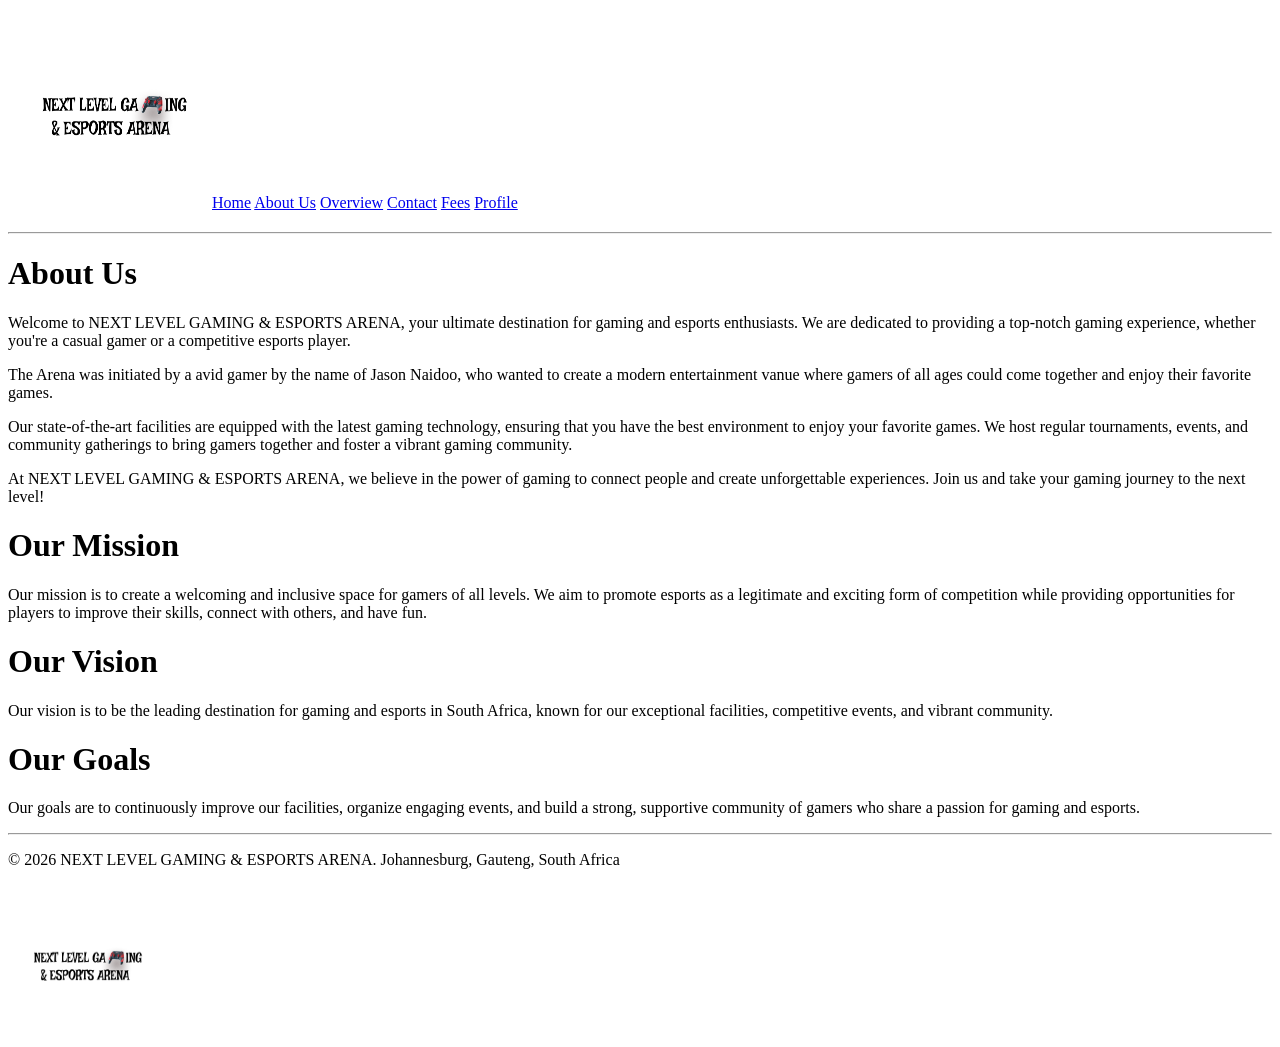
==== about.html @ 1d3b277e "initial commit" ====
<!DOCTYPE html>
<html lang="en">
<head>
    <meta charset="UTF-8">
    <meta name="viewport" content="width=device-width, initial-scale=1.0">
    <title>NEXT LEVEL GAMING & ESPORTS ARENA
    </title>
   
</head>
<body>
    <div>
    <header>
        <nav>
            <img src="LOGO 1.png" width="200" height="200" alt= >
            <a href="index.html">Home</a>
            <a href="about.html">About Us</a>
            <a href="overview.html">Overview</a>
            <a href="contact.html">Contact</a>
            <a href="fees.html">Fees</a>
            <a href="profile.html">Profile</a>
            <h2>
          
            <hr>
        </nav>
    </header>

    <main>
        <h1>About Us</h1>
        <p>Welcome to NEXT LEVEL GAMING & ESPORTS ARENA, your ultimate destination for gaming and esports enthusiasts. We are dedicated to providing a top-notch gaming experience, whether you're a casual gamer or a competitive esports player.</p>
        <p>The Arena was initiated by a avid gamer by the name of Jason Naidoo, who wanted to create a modern entertainment vanue where gamers of all ages could come together and enjoy their favorite games.</p>
        <p>Our state-of-the-art facilities are equipped with the latest gaming technology, ensuring that you have the best environment to enjoy your favorite games. We host regular tournaments, events, and community gatherings to bring gamers together and foster a vibrant gaming community.</p>
        <p>At NEXT LEVEL GAMING & ESPORTS ARENA, we believe in the power of gaming to connect people and create unforgettable experiences. Join us and take your gaming journey to the next level!</p>
        <h1>Our Mission</h1>
        <p>Our mission is to create a welcoming and inclusive space for gamers of all levels. We aim to promote esports as a legitimate and exciting form of competition while providing opportunities for players to improve their skills, connect with others, and have fun.</p>
        <h1>Our Vision</h1>
        <p>Our vision is to be the leading destination for gaming and esports in South Africa, known for our exceptional facilities, competitive events, and vibrant community.</p>
        <h1>Our Goals</h1>
        <p>Our goals are to continuously improve our facilities, organize engaging events, and build a strong, supportive community of gamers who share a passion for gaming and esports.</p>
    </main>

    <footer>
        <hr>
        <p>&copy; 2026 NEXT LEVEL GAMING & ESPORTS ARENA. Johannesburg, Gauteng, South Africa</p>
        <img src="LOGO 1.png" width="150" height="150" alt= >
    </footer>
</body>
</html>
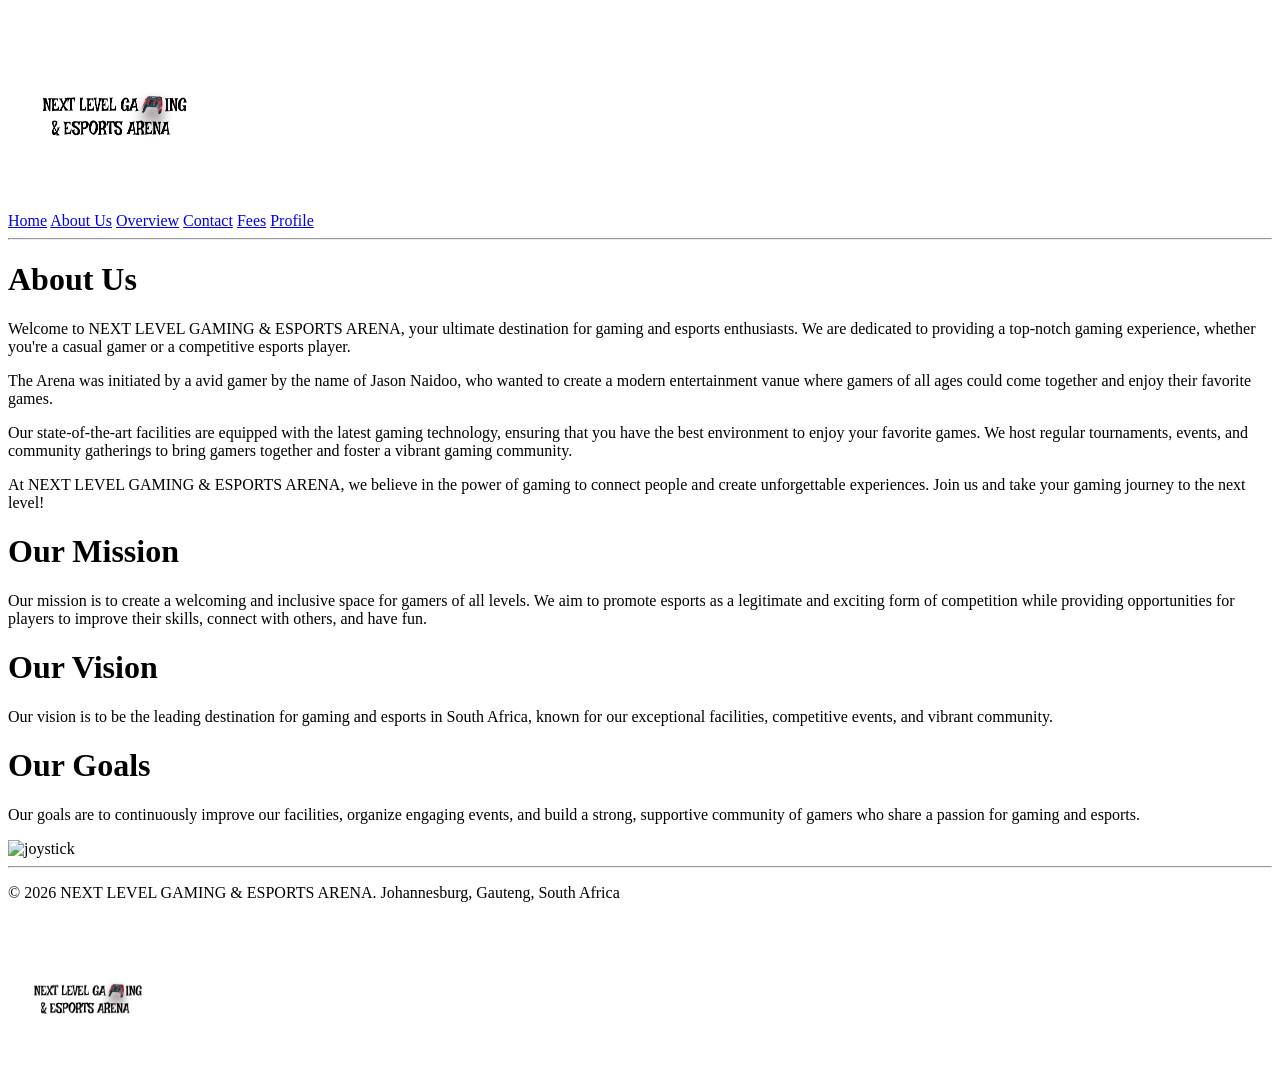
==== commit d6855970: "Updated and edited files" ====
--- a/about.html
+++ b/about.html
@@ -8,18 +8,16 @@
    
 </head>
 <body>
-    <div>
-    <header>
-        <nav>
-            <img src="LOGO 1.png" width="200" height="200" alt= >
+     <header>
+        
+             <img src="LOGO 1.png" width="200" height="200" alt= >
+            <nav>
             <a href="index.html">Home</a>
             <a href="about.html">About Us</a>
             <a href="overview.html">Overview</a>
             <a href="contact.html">Contact</a>
             <a href="fees.html">Fees</a>
             <a href="profile.html">Profile</a>
-            <h2>
-          
             <hr>
         </nav>
     </header>
@@ -37,6 +35,7 @@
         <h1>Our Goals</h1>
         <p>Our goals are to continuously improve our facilities, organize engaging events, and build a strong, supportive community of gamers who share a passion for gaming and esports.</p>
     </main>
+    <img src="" alt="joystick" width="400" height="300">
 
     <footer>
         <hr>
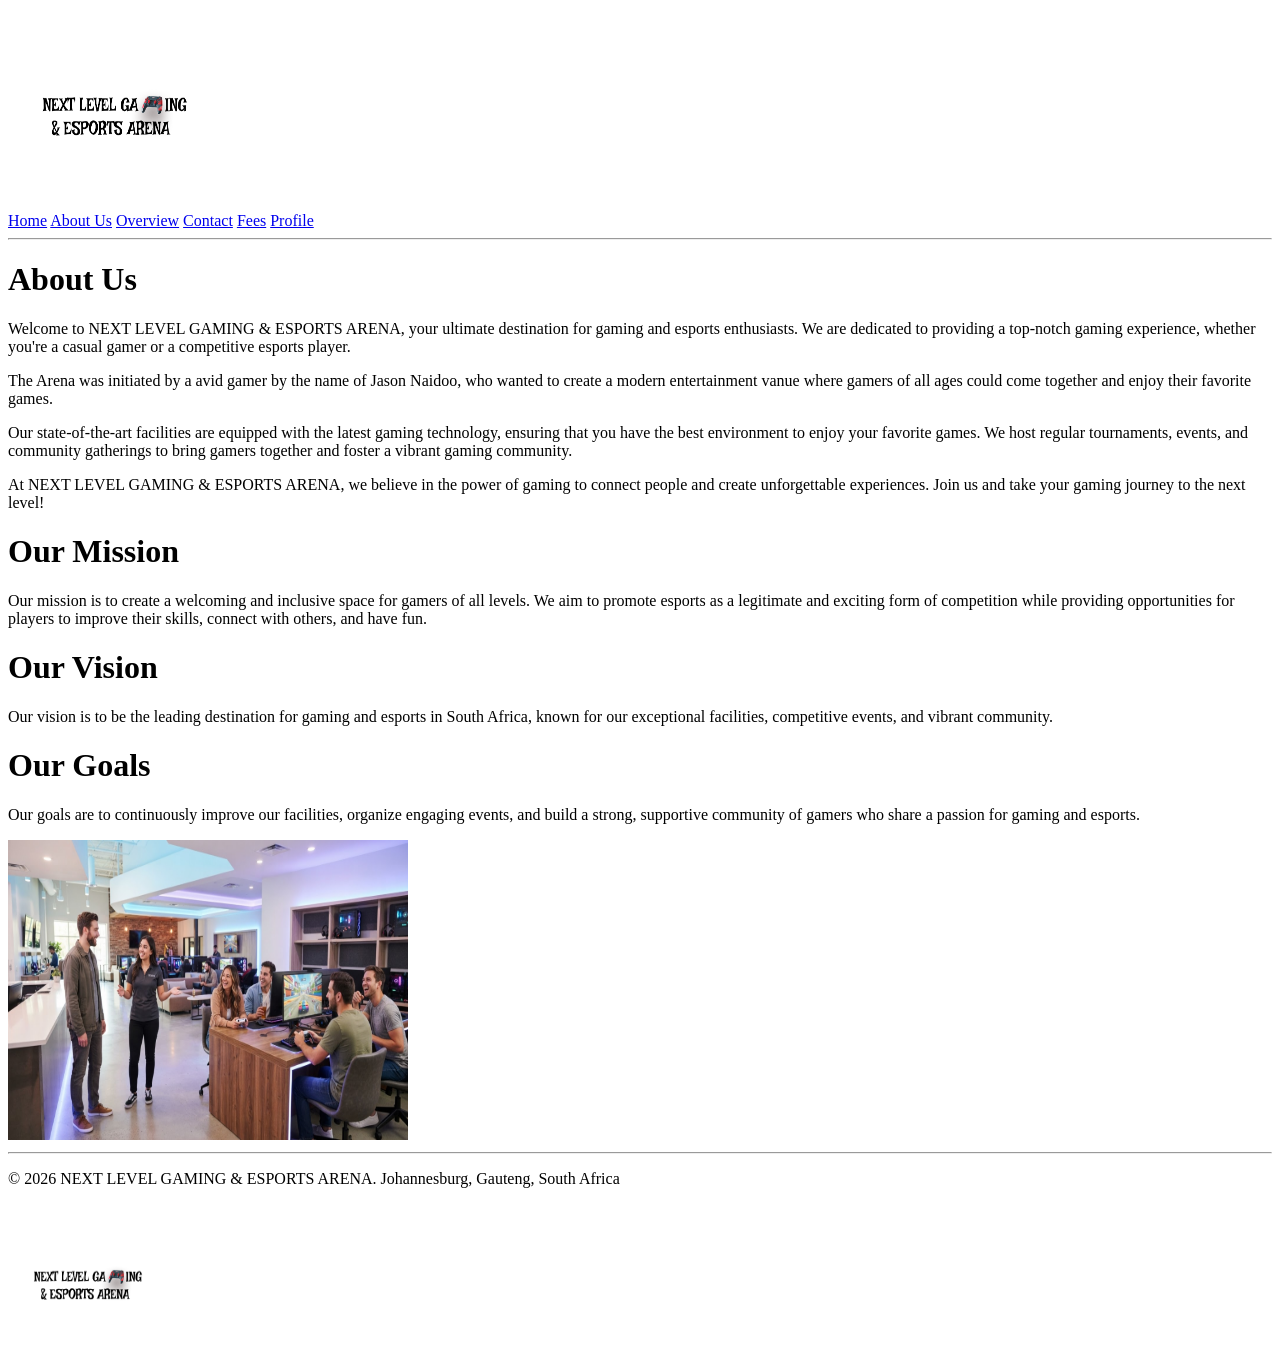
==== commit 56ec2bb1: "added images and edited some files" ====
--- a/about.html
+++ b/about.html
@@ -35,7 +35,7 @@
         <h1>Our Goals</h1>
         <p>Our goals are to continuously improve our facilities, organize engaging events, and build a strong, supportive community of gamers who share a passion for gaming and esports.</p>
     </main>
-    <img src="" alt="joystick" width="400" height="300">
+    <img src="gaming community.png" alt="gaming community" width="400" height="300">
 
     <footer>
         <hr>
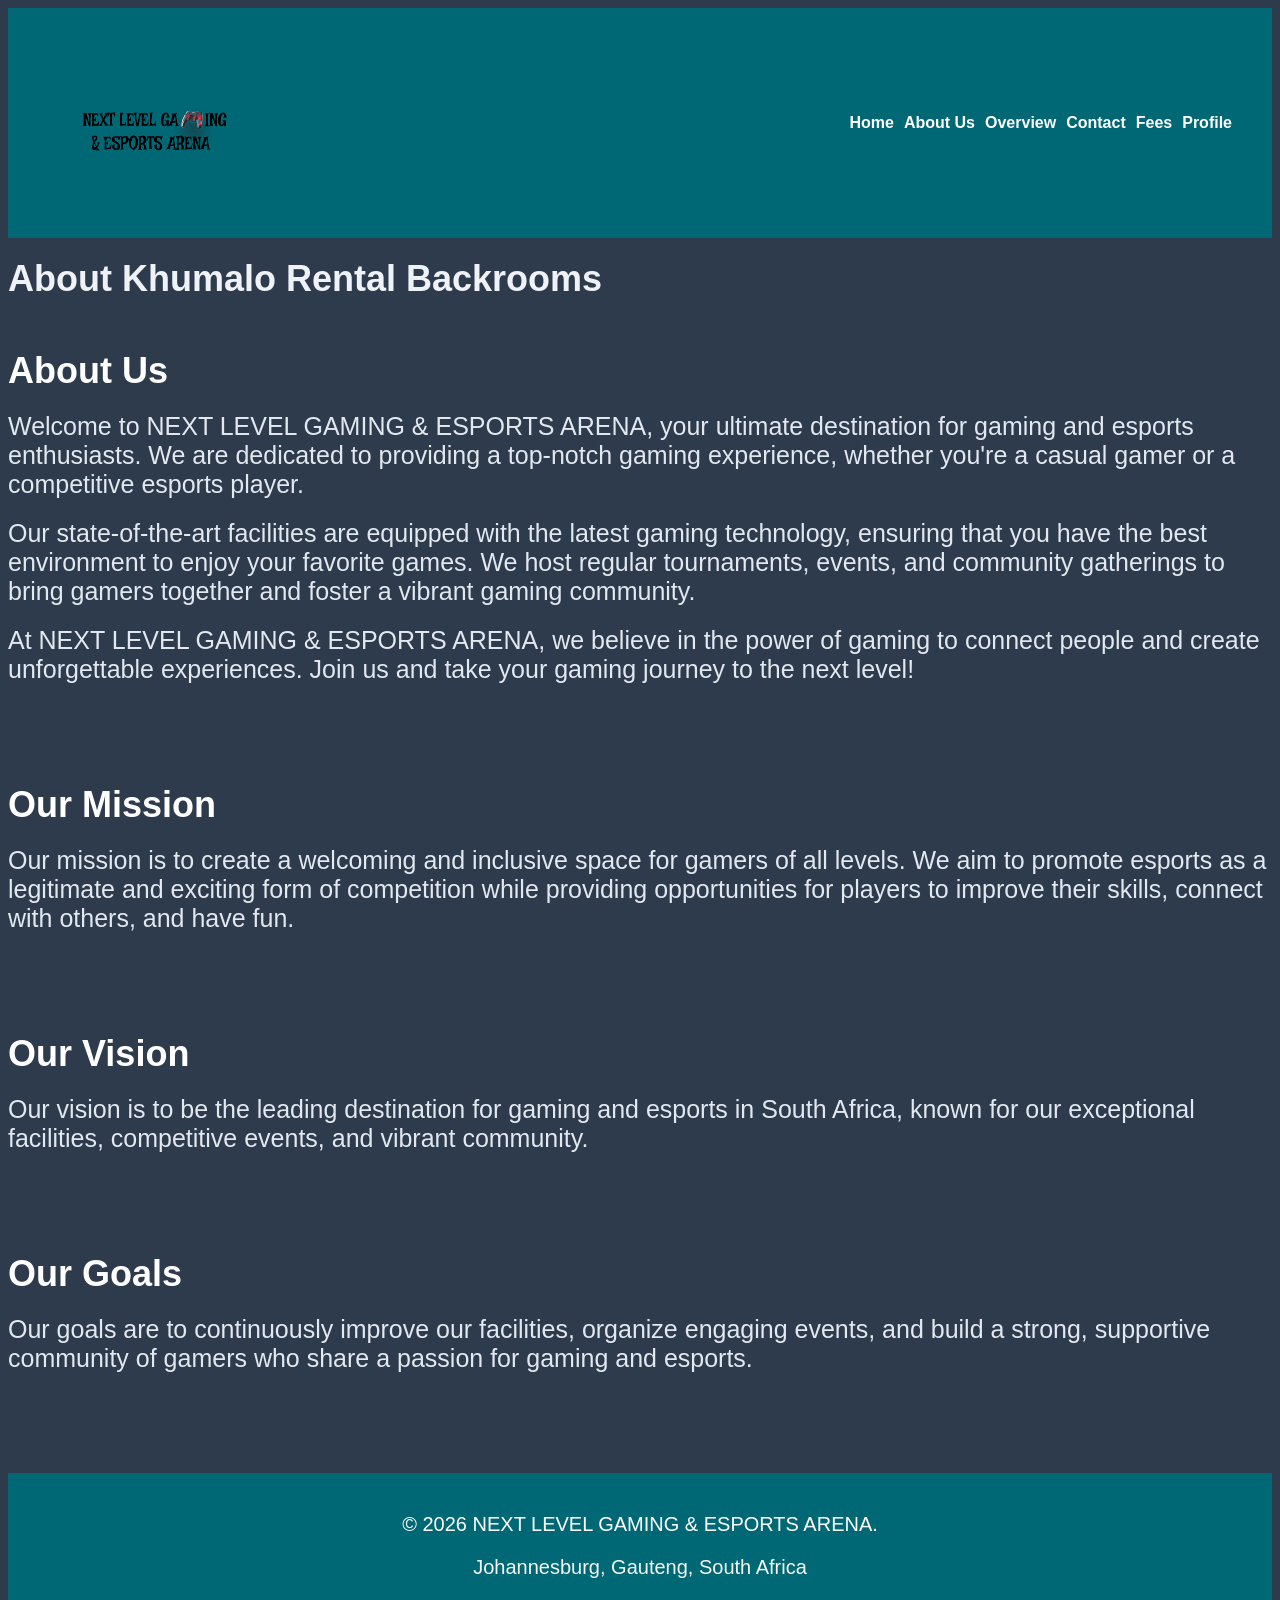
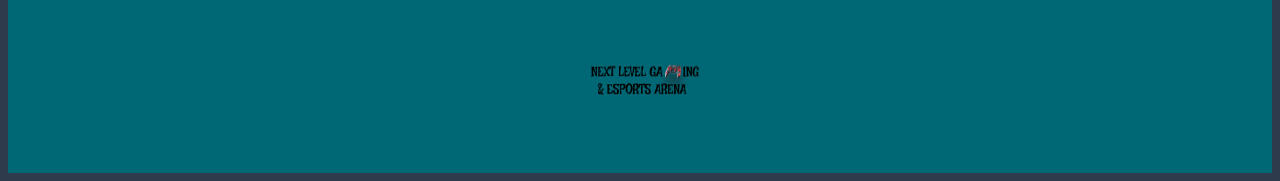
==== commit 26ab0b8b: "Added meta tags" ====
--- a/about.html
+++ b/about.html
@@ -3,11 +3,17 @@
 <head>
     <meta charset="UTF-8">
     <meta name="viewport" content="width=device-width, initial-scale=1.0">
-    <title>NEXT LEVEL GAMING & ESPORTS ARENA
-    </title>
-   
+    <title>NEXT LEVEL GAMING & ESPORTS ARENA</title>
+
+    <!-- added meta tags for SEO and description -->
+   <meta name="keywords" content="Khumalo Rental Backrooms, Khumalo Residence, rooms for rent, affordable student accommodation, secure backrooms, township rentals, rooms for business travelers, clean rooms to rent">
+    <meta name="description" content="Welcome to Khumalo Rental Backrooms. Find your perfect backroom for rent in Benoni, Gauteng.">
+    <meta name="revisit" content="20 days">
+    <meta name="robots" content="index, follow">
+
+    <link rel="stylesheet" href="style.css">
 </head>
-<body>
+<body class="about-page">
      <header>
         
              <img src="LOGO 1.png" width="200" height="200" alt= >
@@ -18,28 +24,27 @@
             <a href="contact.html">Contact</a>
             <a href="fees.html">Fees</a>
             <a href="profile.html">Profile</a>
-            <hr>
+        
         </nav>
     </header>
-
+<h1 id="about-heading">About Khumalo Rental Backrooms</h1>
     <main>
-        <h1>About Us</h1>
+        <h2>About Us</h2>
         <p>Welcome to NEXT LEVEL GAMING & ESPORTS ARENA, your ultimate destination for gaming and esports enthusiasts. We are dedicated to providing a top-notch gaming experience, whether you're a casual gamer or a competitive esports player.</p>
-        <p>The Arena was initiated by a avid gamer by the name of Jason Naidoo, who wanted to create a modern entertainment vanue where gamers of all ages could come together and enjoy their favorite games.</p>
         <p>Our state-of-the-art facilities are equipped with the latest gaming technology, ensuring that you have the best environment to enjoy your favorite games. We host regular tournaments, events, and community gatherings to bring gamers together and foster a vibrant gaming community.</p>
         <p>At NEXT LEVEL GAMING & ESPORTS ARENA, we believe in the power of gaming to connect people and create unforgettable experiences. Join us and take your gaming journey to the next level!</p>
-        <h1>Our Mission</h1>
+        <h2>Our Mission</h2>
         <p>Our mission is to create a welcoming and inclusive space for gamers of all levels. We aim to promote esports as a legitimate and exciting form of competition while providing opportunities for players to improve their skills, connect with others, and have fun.</p>
-        <h1>Our Vision</h1>
+        <h2>Our Vision</h2>
         <p>Our vision is to be the leading destination for gaming and esports in South Africa, known for our exceptional facilities, competitive events, and vibrant community.</p>
-        <h1>Our Goals</h1>
+        <h2>Our Goals</h2>
         <p>Our goals are to continuously improve our facilities, organize engaging events, and build a strong, supportive community of gamers who share a passion for gaming and esports.</p>
     </main>
-    <img src="gaming community.png" alt="gaming community" width="400" height="300">
 
     <footer>
-        <hr>
-        <p>&copy; 2026 NEXT LEVEL GAMING & ESPORTS ARENA. Johannesburg, Gauteng, South Africa</p>
+        
+        <p id="copyright">&copy; 2026 NEXT LEVEL GAMING & ESPORTS ARENA.</p>
+            <p id="address">Johannesburg, Gauteng, South Africa</p>
         <img src="LOGO 1.png" width="150" height="150" alt= >
     </footer>
 </body>
--- a/style.css
+++ b/style.css
@@ -0,0 +1,733 @@
+.hero-section {
+    background-image: linear-gradient(to bottom, rgba(10, 25, 47, 0.85) 0%, rgba(0, 255, 255, 0.4) 100%), url('cinematic hero image@2x.png');
+    background-size: cover;
+    background-position: center;
+    background-repeat: no-repeat;    /* 1. Prevents the image from stopping or repeating */
+    background-attachment: scroll; 
+    padding: 40px 20px;
+    width: 100%;
+    min-height: 100vh;               /* 2. Forces the section to take up the full view height */
+    box-sizing: border-box;
+    color: #0a192f; 
+}
+
+
+
+  header, footer {
+    width: 100%;
+    box-sizing: border-box; 
+        }
+
+
+         header {
+            background-color: #006875;
+            color: rgb(255, 255, 255);
+            display: flex;
+            justify-content: space-between;
+            align-items: center;
+            color: white;
+            padding: 15px 40px;
+        }
+
+        
+
+         header nav a {
+            color: rgb(255, 253, 253);
+            text-decoration: none;
+            margin-left: 10px;
+            font-family: 'Calibri', 'Arial', sans-serif;
+            font-weight: bold;
+        }
+
+        nav {
+            display: flex;
+            justify-content: space-around;
+            align-items: center;
+        }
+
+        nav img {
+            width: 50px;
+            height: 50px;
+        }
+
+           footer {
+            background-color: #006875;
+            color: rgb(255, 255, 255);
+            text-align: center;
+             width: 100%;
+            padding: 20px 0;
+            margin: 0;
+           
+        }
+         footer nav a {
+            color: rgb(8, 8, 8);
+            text-decoration: none;
+            margin-left: 10px;
+            font-family: Arial, sans-serif;
+            font-weight: bold;
+        }
+
+
+
+
+  h2{
+        text-align: left;
+        font-family: 'Montserrat', 'Century Gothic', sans-serif;
+        font-size: 36px;
+        color: #ffffff;
+        margin-top: 20px;
+        margin-bottom: 100px;
+    }
+
+     #welcome{
+        text-align: left;
+        font-family:'Calibri', 'Arial', sans-serif;
+        font-style: normal;
+        font-size: 50px;
+        color:  #18a10b;
+        margin-top: -100px;
+        margin-bottom: 100px;
+    }
+
+     h4{
+        text-align: left;
+                font-family: 'Montserrat', 'Century Gothic', sans-serif;
+        font-style: normal;
+        font-size: 32px;
+        color:#ffffff;
+        margin-top:-100px;
+        margin-bottom: 100px;
+    }
+
+     h1{
+                font-family:'Calibri', 'Arial', sans-serif;
+color: #000000;
+    }
+
+     h3{
+        
+       color: #000000;
+    }
+
+     h5{
+          
+   color: #000000;
+    }
+
+     #offers {
+      
+        color: #000000;
+    }
+
+
+
+       #welcome-text {
+        margin-top: -0px;
+        margin-bottom: 60px;
+         text-align: left;
+        font-family: 'Montserrat', 'Century Gothic', sans-serif;
+        font-size: 36px;
+        color:#ffffff;
+       
+    }
+
+       .home-page h2 {
+            text-align: left;
+            font-family: 'Montserrat', 'Century Gothic', sans-serif;
+            font-size: 36px;
+            color: #ffffff;
+            margin-top: 200px;
+            margin-bottom: 100px;
+          }
+
+          #paragraph {
+            text-align: left;
+            font-family: 'Calibri', 'Arial', sans-serif;
+            font-size: 25px;
+            color:#ffffff;
+            margin-top: -100px;
+            margin-bottom: 50px;
+         }
+
+          #paragraph-2 {
+            text-align: left;
+            font-family: 'Calibri', 'Arial', sans-serif;
+            font-size: 25px;
+            color:#ffffff;
+            margin-top: 100px;
+            margin-bottom: 50px;
+         }
+
+         #paragraph-2 {
+            text-align: left;
+            font-family: 'Calibri', 'Arial', sans-serif;
+            font-size: 25px;
+            color:#ffffff;
+            margin-top: 100px;
+            margin-bottom: 50px;
+         }
+
+         #paragraph-3 {
+            text-align: left;
+            font-family: 'Calibri', 'Arial', sans-serif;
+            font-size: 25px;
+            color:#ffffff;
+            margin-top: -20px;
+            margin-bottom: 50px;
+        }
+
+            .home-page #address {
+              text-align: center;
+            font-family: 'Calibri', 'Arial', sans-serif;
+            font-size: 20px;
+            color: #f5f8f5;
+            margin-top: 20px;
+            margin-bottom: 20px;
+         }
+
+         .home-page #copyright {
+            text-align: center;
+            font-family: 'Calibri', 'Arial', sans-serif;
+            font-size: 20px;
+            color: #ffffff;
+            margin-top: 100px;
+            margin-bottom: 20px;
+         }
+
+          .tiers {
+      max-width: 1200px;
+      margin: 100px auto 0px;
+      background-color:#18a10b;;
+      border: 1px dashed var(--border-card);
+      border-radius: 50px;
+      padding: 24px;
+      text-align: center;
+
+    }
+
+     .tiers h1 {
+      font-family: 'Orbitron', sans-serif;
+      font-size: 1.4rem;
+      color: var(--acid-green);
+      margin-bottom: 12px;
+      text-align: center;
+    }
+
+    .tiers {
+      display: flex;
+      justify-content: space-around;
+      flex-wrap: wrap;
+      gap: 16px;
+      color: #fdfdfd;
+    }
+
+    .tiers {
+  display: flex;
+  flex-direction: row;
+  /* Automatically wraps columns to fit screens, keeping them uniform */
+  justify-content: space-between;
+  gap: 20px;
+  max-width: 100%;
+  margin: 40px auto;
+  padding: 0 20px;
+  font-family: system-ui, -apple-system, sans-serif;
+  width: 100%;
+  box-sizing: border-box;
+}
+
+.tier-box {
+  background-color: #efeff3;   /* White background */
+  padding: 30px;
+  border-radius: 20px;         /* curved corners */
+  font-size: 1.05rem;
+  line-height: 1.5;
+  color: #000000;              /* black text color */
+  
+  /* Forces all cards to match the height of the tallest card's text */
+  display: flex;
+  flex-direction: column;
+  justify-content: center;
+  height: 200px; 
+  text-align: center;
+  box-sizing: border-box;
+  flex: 1;
+}
+
+  #tier-box {
+    height:auto; /* Allows the box to expand based on content */
+    grid-column: span 2;
+    min-height: 220px; /* Ensures it doesn't shrink too much */ 
+  }
+
+  .tiers {
+  display: flex;
+  flex-direction: row;
+  justify-content: space-between;
+  gap: 24px;
+  max-width: 1200px;
+  margin: 30px auto;
+  width: 70%;
+  box-sizing: border-box;
+}
+
+.tiers {
+  background-color: #18a10b;   /* green box background */
+  border-radius: 16px;         /* curved corners */
+  padding: 24px;
+  flex: 1;                     /* Makes all 3 boxes exactly the same width */
+  box-shadow: 0 8px 20px rgba(0, 0, 0, 0.15);
+  box-sizing: border-box;
+}
+
+.tiers h3 {
+  margin-top: 0;
+  margin-bottom: 16px;
+  border-bottom: 1px solid rgba(255, 255, 255, 0.1);
+  padding-bottom: 8px;
+  font-size: 1.3rem;
+}
+
+/* Cleaning up the vertical text spacing inside the boxes */
+.room-card p {
+  margin: 8px 0;
+  font-size: 1rem;
+  line-height: 1.5;
+}
+
+.tier-box {
+  border: 3px solid #3b82f6; 
+  border-radius: 12px;       
+  transition: transform 0.3s ease, box-shadow 0.3s ease;
+  
+  /* Runs the color-shifting loop over 6 seconds smoothly and loops forever */
+  animation: cardColorChange 6s infinite ease-in-out;
+}
+
+/* Make the blocks move when you hover over them */
+.tier-box:hover {
+  transform: translateY(-6px);
+}
+
+/* The colors which shift over time */
+@keyframes cardColorChange {
+  0% {
+    border-color: #ff0000; 
+    box-shadow: 0 4px 15px rgba(59, 130, 246, 0.25);
+  }
+  25% {
+    border-color: #eeff00; 
+    box-shadow: 0 4px 15px rgba(248, 248, 246, 0.25);
+  }
+  50% {
+    border-color: #0231ff; 
+    box-shadow: 0 4px 15px rgba(16, 185, 129, 0.25);
+  }
+  75% {
+    border-color: #f304cb; 
+    box-shadow: 0 4px 15px rgba(168, 85, 247, 0.25);
+  }
+  100% {
+    border-color: #000000; 
+    box-shadow: 0 4px 15px rgba(59, 130, 246, 0.25);
+  }
+}
+
+/* ==========================================
+   NAVIGATION LINK HOVER ANIMATION
+   ========================================== */
+
+/*smooth navigation */
+.nav-bar a {
+  display: inline-block; /* Required for transform movements to work on text links */
+  transition: transform 0.3s ease, color 0.3s ease;
+}
+
+/* avoid moving all the links & targets only one link which you hovor over  */
+.nav-bar a:hover {
+  transform: translateY(-4px); 
+  }
+
+  /*This applies the upward movement ONLY to the link being hovered over */
+.nav-bar a:hover, nav a:hover, ul li a:hover, header a:hover {
+  transform: translateY(-5px) !important; 
+  color: #0a192f !important; 
+}
+
+ .about-page {
+          background-color:  rgba(10, 25, 47, 0.85);
+           font-family: system-ui, -apple-system, sans-serif;
+         }
+
+ #about-heading {
+        margin-top: 20px;
+        margin-bottom: 50px;
+         text-align: left;
+        font-family: 'Montserrat', 'Century Gothic', sans-serif;
+        font-size: 36px;
+        color: #eff2f7
+       
+    }
+
+     .about-page p {
+            text-align: left;
+            font-family:'Calibri', 'Arial', sans-serif;
+            font-size: 25px;
+            color:#e2e8f0;
+            margin-top: -80px;
+            margin-bottom: 100px;
+         }
+
+         #address {
+            text-align: center;
+            font-family: 'Calibri', 'Arial', sans-serif;
+            font-size: 20px;
+            color: #f5f8f5;
+            margin-top: 20px;
+            margin-bottom: 20px;
+         }
+
+         #copyright {
+            text-align: center;
+            font-family: 'Calibri', 'Arial', sans-serif;
+            font-size: 20px;
+            color: #ffffff;
+            margin-top: 20px;
+            margin-bottom: 20px;
+         }  
+
+         .overview-page {
+          background-color:  rgba(10, 25, 47, 0.85);
+           font-family: system-ui, -apple-system, sans-serif;
+         }
+
+          #overview-heading {
+        margin-top: 20px;
+        margin-bottom: 50px;
+         text-align: left;
+        font-family: 'Montserrat', 'Century Gothic', sans-serif;
+        font-size: 36px;
+        color: #eff2f7
+       
+    }
+
+    #overview-offers {
+        color:#e2e8f0;
+    }
+
+     #type {
+        color:#e2e8f0;
+    }
+
+     #description {
+        color:#e2e8f0;
+    }
+
+     #price {
+        color:#e2e8f0;
+    }
+
+     #gaming-packages {
+        color:#e2e8f0;
+    }
+
+     #most-popular {
+        color:#e2e8f0;
+    }
+
+
+         .contact-page #address {
+            text-align: center;
+            font-family: 'Calibri', 'Arial', sans-serif;
+            font-size: 20px;
+            color: #f5f8f5;
+            margin-top: 20px;
+            margin-bottom: 20px;
+         }
+
+         .contact-page #copyright {
+            text-align: center;
+            font-family: 'Calibri', 'Arial', sans-serif;
+            font-size: 20px;
+            color: #ffffff;
+            margin-top: 20px;
+            margin-bottom: 20px;
+         }
+
+         .contact-page {
+ background-color: rgba(10, 25, 47, 0.85); 
+  color: #ffffff;
+  font-family: system-ui, -apple-system, sans-serif;
+}
+
+/* Only transforms the <main> container into a Navy block card on the Contact page */
+.contact-page main {
+  background-color: #18a10b;          
+  color: #ffffff;                      
+  max-width: 600px;                    
+  margin: 40px auto;                   
+  padding: 40px;
+  border-radius: 20px;                 
+  border: 1px solid rgba(212, 175, 55, 0.2); 
+  box-shadow: 0 10px 25px rgba(0, 0, 0, 0.2);
+  box-sizing: border-box;
+  height: -1;
+}
+
+.contact-page main input[type="text"],
+.contact-page main input[type="email"],
+.contact-page main input[type="tel"],
+.contact-page main select {
+  width: 100%;                         
+  padding: 12px;
+  background-color: #ffffff;           
+  color: #336394;                      
+  border: 2px solid #cbd5e1;
+  border-radius: 8px;                  
+  margin-bottom: 20px;                 
+  box-sizing: border-box;
+}
+
+/* Makes package titles on the overview page pure white */
+.overview-page .package-title,
+.overview-page #type {
+    color: #ffffff !important;
+}
+
+/* ==========================================================================
+   NEXT LEVEL GAMING & ESPORTS ARENA - MULTI-PAGE MEDIA QUERIES (Max 768px)
+   ========================================================================== */
+@media screen and (max-width: 768px) {
+    
+    /* Global Section Overrides & Background Control */
+    .hero-section {
+        min-height: auto;
+        padding: 30px 15px;
+        background-attachment: scroll;
+    }
+
+    /* Standard Header Flexbox Restacking */
+    header {
+        flex-direction: column !important;
+        align-items: center !important;
+        text-align: center !important;
+        padding: 20px 15px !important;
+        gap: 15px;
+    }
+
+    header img {
+        width: 130px !important;
+        height: auto !important;
+    }
+
+    /* Navigation Bar Wrappers & Spacing */
+    header nav {
+        flex-wrap: wrap !important;
+        justify-content: center !important;
+        gap: 10px 15px !important;
+        width: 100% !important;
+    }
+
+    header nav a {
+        margin-left: 0 !important;
+        font-size: 14px !important;
+        padding: 5px 8px;
+    }
+
+    /* Heading Layout fixes and Margin Reset Overrides */
+    h2, .home-page h2 {
+        font-size: 26px !important;
+        margin-top: 30px !important;
+        margin-bottom: 25px !important;
+        text-align: center !important;
+    }
+
+    #welcome, h4 {
+        font-size: 22px !important;
+        margin-top: 0 !important;
+        margin-bottom: 20px !important;
+        text-align: center !important;
+    }
+
+    #welcome-text {
+        font-size: 26px !important;
+        margin-bottom: 25px !important;
+        text-align: center !important;
+    }
+
+    /* B0dy Content Passages */
+    #paragraph, #paragraph-2, #paragraph-3 {
+        font-size: 16px !important;
+        line-height: 1.6 !important;
+        margin-top: 0 !important;
+        margin-bottom: 20px !important;
+        text-align: center !important;
+    }
+
+    /* Core Dynamic Flex System for Dynamic Tiers Container */
+    .tiers {
+        flex-direction: column !important;
+        width: 100% !important;
+        margin: 20px auto !important;
+        padding: 15px !important;
+        gap: 15px !important;
+    }
+
+    .tier-box {
+        width: 100% !important;
+        height: auto !important;
+        min-height: initial !important;
+        padding: 20px !important;
+        flex: none !important;
+    }
+
+    /* Package Containers, Cards & Component Wrappers */
+    #packagesContainer {
+        display: flex;
+        flex-direction: column;
+        gap: 25px;
+        width: 100%;
+    }
+
+    .package-card {
+        width: 100% !important;
+        box-sizing: border-box;
+        padding: 15px;
+        text-align: center;
+    }
+
+    /* Form Layouts, Text Fields, and Inputs */
+    #enquiryForm, #feesForm {
+        width: 100% !important;
+        max-width: 100% !important;
+        padding: 10px !important;
+        box-sizing: border-box !important;
+    }
+
+    #enquiryForm input[type="text"],
+    #enquiryForm input[type="email"],
+    #enquiryForm input[type="tel"],
+    #feesForm input[type="text"],
+    #feesForm input[type="email"],
+    #feesForm input[type="tel"],
+    #packageSearch,
+    select#discounts,
+    input#checkin,
+    textarea {
+        width: 100% !important;
+        max-width: 100% !important;
+        box-sizing: border-box !important;
+        font-size: 16px !important; 
+        margin-bottom: 12px !important;
+    }
+
+    /* Form Checklist Grid & Labels Group */
+    #packageGroup label {
+        font-size: 14px !important;
+        line-height: 1.4;
+    }
+
+    /* Filter Dashboard & Controls Row */
+    .filter-controls {
+        display: flex;
+        flex-direction: column;
+        gap: 10px;
+        width: 100%;
+        text-align: center !important;
+    }
+
+    .filter-controls input {
+        margin-right: 0 !important;
+    }
+
+    .filter-btn {
+        width: 100% !important;
+        margin-right: 0 !important;
+    }
+
+    /* Global Adaptive Media Scaling rule for Imagery and Graphics */
+    main img {
+        max-width: 100% !important;
+        height: auto !important;
+        width: auto !important;
+        display: block !important;
+        margin: 15px auto !important;
+    }
+
+    /* Interactive Leaflet Mapping Canvas Restyling */
+    #map {
+        height: 280px !important;
+        width: 100% !important;
+    }
+
+    /* Dynamic Button Lists & Separation Links */
+    #cta-links {
+        font-size: 0 !important;
+    }
+
+    #cta-links div {
+        display: flex;
+        flex-direction: column;
+        align-items: center;
+        gap: 12px;
+        margin-top: 20px !important;
+    }
+
+    #cta-links a {
+        display: block !important;
+        width: 100% !important;
+        max-width: 280px !important;
+        text-align: center !important;
+        box-sizing: border-box;
+    }
+
+    /* Centered Structural Layout Rule for Footers */
+    footer {
+        flex-direction: column !important;
+        align-items: center !important;
+        padding: 25px 15px !important;
+        gap: 10px;
+    }
+
+    footer #copyright {
+        margin-top: 20px !important;
+        font-size: 15px !important;
+    }
+
+    footer #address {
+        margin-bottom: 15px !important;
+        font-size: 15px !important;
+    }
+
+    footer img {
+        width: 100px !important;
+        height: auto !important;
+    }
+}
+
+@media screen and (max-width: 768px) {
+  
+    main, main * {
+        position: static !important;
+        margin-top: 0 !important;
+        margin-bottom: 15px !important;
+        padding-top: 0 !important;
+        line-height: 1.5 !important;
+    }
+
+    /* Keep headings separated */
+    main h2 {
+        font-size: 24px !important;
+        margin-top: 25px !important;
+        margin-bottom: 15px !important;
+        display: block !important;
+        text-align: center !important;
+    }
+
+    /* Ensure plain paragraphs flow natively underneath headings */
+    main p {
+        font-size: 16px !important;
+        display: block !important;
+        margin-bottom: 20px !important;
+        text-align: center !important;
+    }
+}
